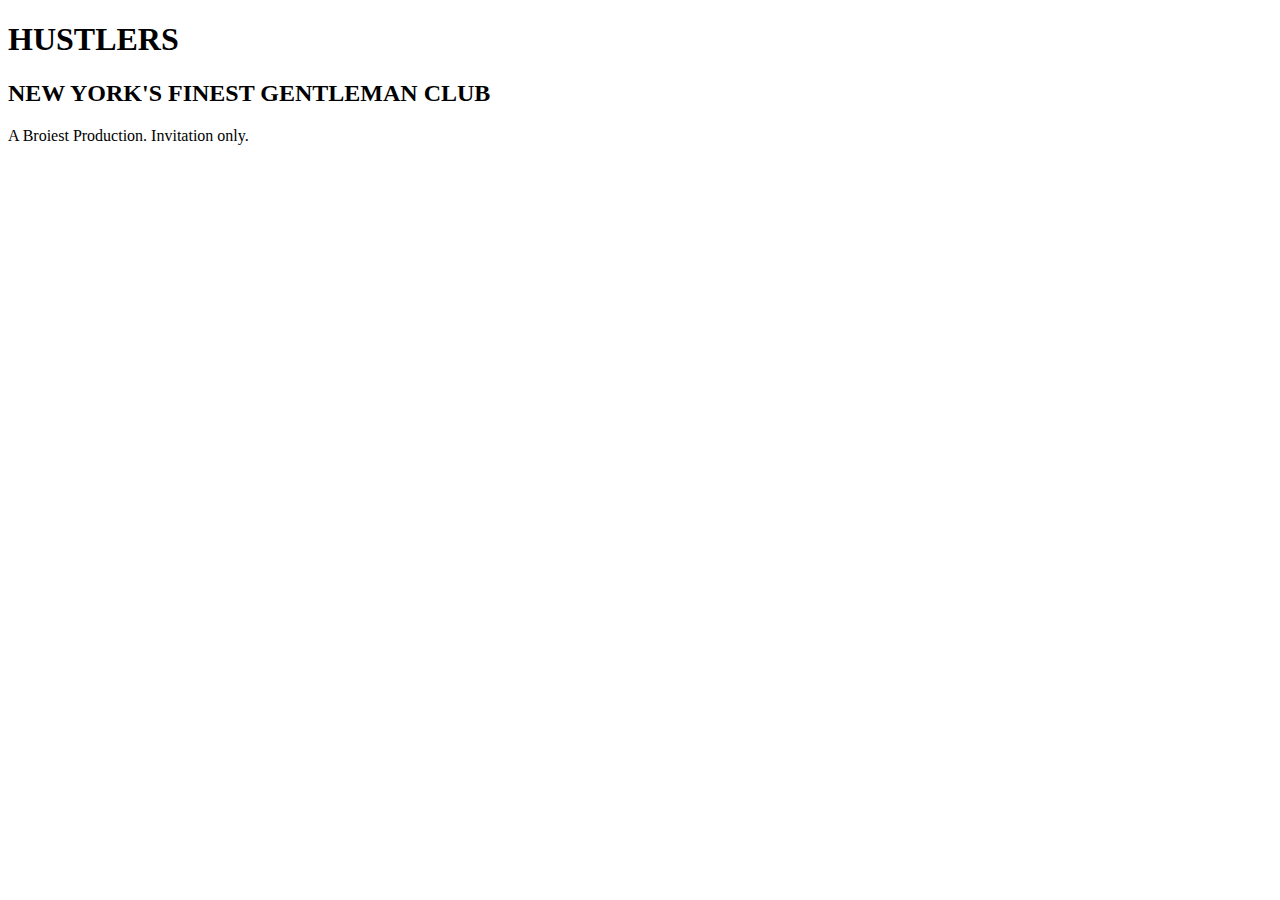
==== static/index.html @ c91a4353 "Initial commit." ====
<!DOCTYPE html>
<html lang="en">

<head>
    <meta charset="utf-8"/>
    <meta http-equiv="X-UA-Compatible" content="IE=edge"/>
    <title>Hustlers Club</title>
    <meta name="HandheldFriendly" content="True"/>
    <meta name="viewport" content="width=device-width, initial-scale=1.0, viewport-fit=cover"/>
    <link rel='stylesheet' href='https://hackers-content.nyc3.digitaloceanspaces.com/sites/hustlers/css/style.css'/>
    <link rel='stylesheet' href='https://hackers-content.nyc3.digitaloceanspaces.com/sites/hustlers/css/fonts.css'/>
    <link rel="shortcut icon" type="/img/jpg" href="img/favicon.jpg"/>
    <meta property="og:image" content="img/share.jpg">
    <meta property="og:description" content="New York's Finest Gentleman's Club. A Broiest™ production."/>
    <meta property="og:title" content="Hustlers Club"/>
    <meta name="twitter:card" content="summary_large_image"/>
    <meta name="twitter:title" content="Hustlers Club"/>
    <meta name="twitter:description" content="New York's Finest Gentleman's Club. A Broiest™ production."/>
    <meta property="og:url" content="https://hustlers.club/"/>
    <!-- Global site tag (gtag.js) - Google Analytics -->
    <script async src="https://www.googletagmanager.com/gtag/js?id=UA-121546439-1"></script>
    <script>
        window.dataLayer = window.dataLayer || [];

        function gtag() {
            dataLayer.push(arguments);
        }

        gtag('js', new Date());
        gtag('config', 'UA-121546439-1');
    </script>

</head>

<body>
<div class="container">
    <div class="intro">
        <h1>HUSTLERS</h1>
        <h2>NEW YORK'S FINEST GENTLEMAN CLUB</h2>
        <p>A Broiest Production. Invitation only.</p>
    </div>
    <video class="videoObject center" autoplay loop autobuffer muted playsinline id="myVideo">
        <source src="https://hackers-content.nyc3.digitaloceanspaces.com/sites/hustlers/vid/hustlers.mov" type="video/mp4">
    </video>
</div>
</body>

</html>
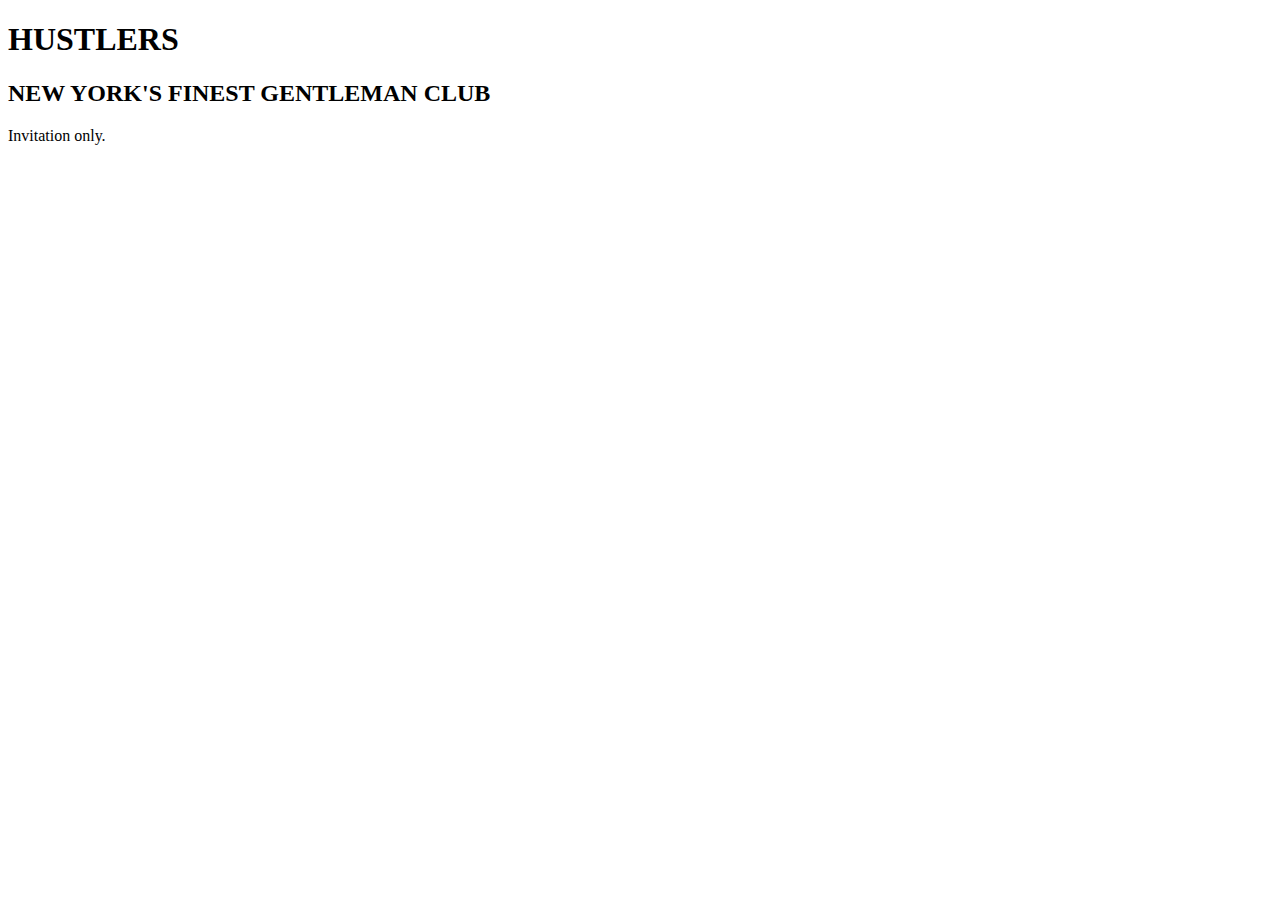
==== commit 882fb542: "New social and favicon images." ====
--- a/static/index.html
+++ b/static/index.html
@@ -4,18 +4,18 @@
 <head>
     <meta charset="utf-8"/>
     <meta http-equiv="X-UA-Compatible" content="IE=edge"/>
-    <title>Hustlers Club</title>
+    <title>Hustlers Club NYC</title>
     <meta name="HandheldFriendly" content="True"/>
     <meta name="viewport" content="width=device-width, initial-scale=1.0, viewport-fit=cover"/>
     <link rel='stylesheet' href='https://hackers-content.nyc3.digitaloceanspaces.com/sites/hustlers/css/style.css'/>
     <link rel='stylesheet' href='https://hackers-content.nyc3.digitaloceanspaces.com/sites/hustlers/css/fonts.css'/>
-    <link rel="shortcut icon" type="/img/jpg" href="img/favicon.jpg"/>
-    <meta property="og:image" content="img/share.jpg">
-    <meta property="og:description" content="New York's Finest Gentleman's Club. A Broiest™ production."/>
-    <meta property="og:title" content="Hustlers Club"/>
+    <link rel="shortcut icon" type="/img/png" href="https://hackers-content.nyc3.digitaloceanspaces.com/sites/hustlers/img/icon.png"/>
+    <meta property="og:image" content="https://hackers-content.nyc3.digitaloceanspaces.com/sites/hustlers/img/hustlersshare.jpg">
+    <meta property="og:description" content="New York's Finest Gentleman's Club. Invitation only."/>
+    <meta property="og:title" content="Hustlers Club, NYC"/>
     <meta name="twitter:card" content="summary_large_image"/>
-    <meta name="twitter:title" content="Hustlers Club"/>
-    <meta name="twitter:description" content="New York's Finest Gentleman's Club. A Broiest™ production."/>
+    <meta name="twitter:title" content="Hustlers Club, NYC"/>
+    <meta name="twitter:description" content="New York's Finest Gentleman's Club. Invitation only."/>
     <meta property="og:url" content="https://hustlers.club/"/>
     <!-- Global site tag (gtag.js) - Google Analytics -->
     <script async src="https://www.googletagmanager.com/gtag/js?id=UA-121546439-1"></script>
@@ -37,7 +37,7 @@
     <div class="intro">
         <h1>HUSTLERS</h1>
         <h2>NEW YORK'S FINEST GENTLEMAN CLUB</h2>
-        <p>A Broiest Production. Invitation only.</p>
+        <p>Invitation only.</p>
     </div>
     <video class="videoObject center" autoplay loop autobuffer muted playsinline id="myVideo">
         <source src="https://hackers-content.nyc3.digitaloceanspaces.com/sites/hustlers/vid/hustlers.mov" type="video/mp4">
